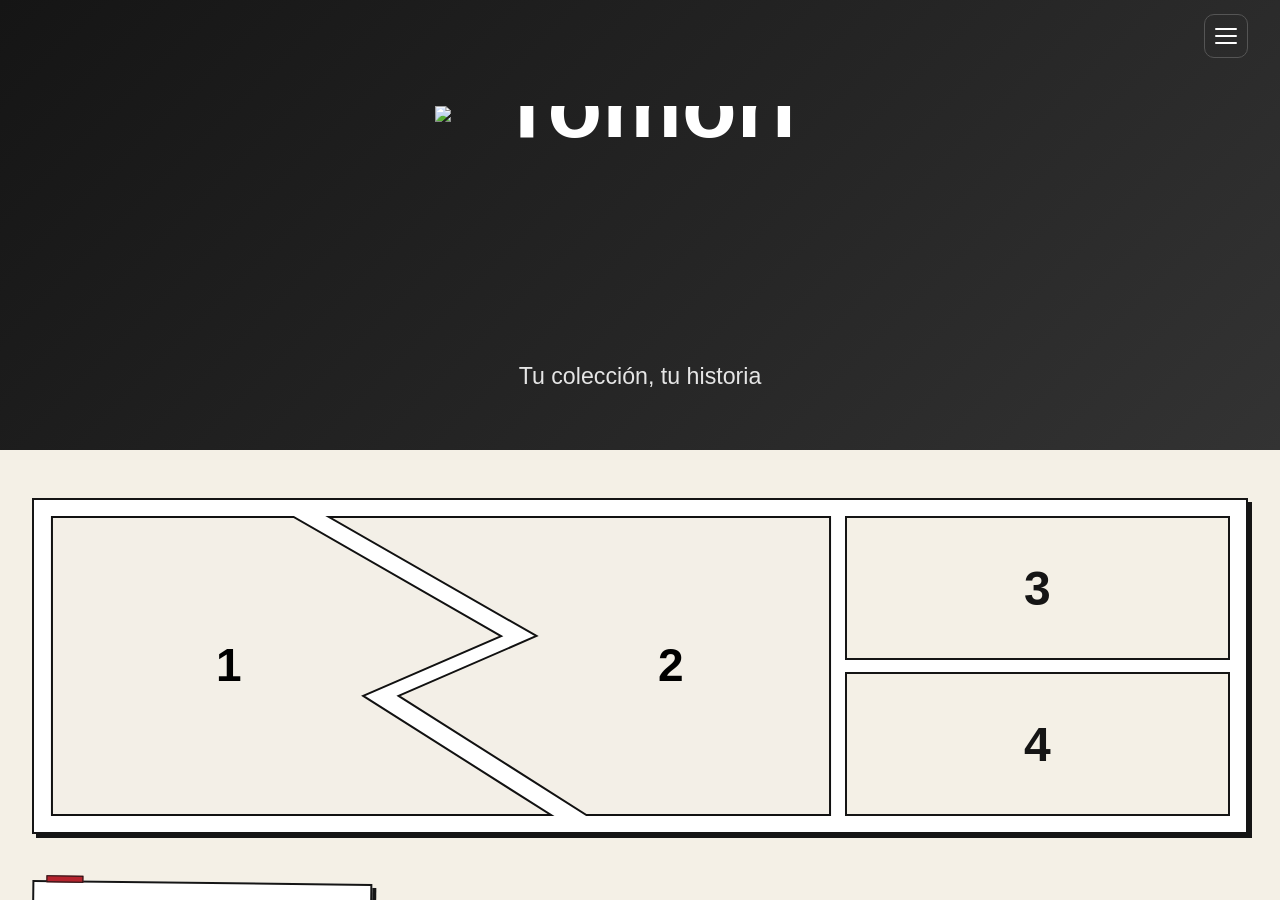
==== index.html @ eee14dbc "Add files via upload" ====
<!doctype html><html lang="es"><head><meta charset="utf-8"><meta name="viewport" content="width=device-width,initial-scale=1"><title>Tomori · Inicio</title><style>html,body{margin:0;height:100%;overflow:hidden}iframe{display:block;width:100%;height:100%;border:0}</style><!-- TOMORI v1.0 · recursos para Inicio aprobado. Rutas relativas: GitHub Pages compatible. -->
<link rel="icon" type="image/x-icon" href="tomori/iconos/favicon.ico">
<link rel="icon" type="image/png" sizes="16x16" href="tomori/iconos/app-icon-16.png">
<link rel="icon" type="image/png" sizes="32x32" href="tomori/iconos/app-icon-32.png">
<link rel="apple-touch-icon" sizes="180x180" href="tomori/iconos/app-icon-180.png">
<link rel="manifest" href="tomori/integracion/manifest.webmanifest">
<link rel="stylesheet" href="tomori/integracion/tomori-brand.css?v=1.0-global-aprobado">
</head><body><iframe id="original" title="Inicio de Tomori, identidad oficial" src="inicio-v1.0.html?rev=tomori-v1-0-global-aprobado"></iframe><script>
const frame=document.getElementById('original');frame.onload=()=>{const d=frame.contentDocument;d.addEventListener('click',e=>{const dest=e.target.closest('[data-dest]');const series=e.target.closest('[data-series]');if(dest&&dest.dataset.dest==='catalogo'){e.stopImmediatePropagation();e.preventDefault();location.href='catalogo.html'}else if(series&&!e.target.closest('button')){e.stopImmediatePropagation();e.preventDefault();location.href='serie.html?serie='+encodeURIComponent(series.dataset.series)}},true);d.addEventListener('keydown',e=>{if(e.key==='Enter'&&e.target.closest('[data-series]')){e.preventDefault();location.href='serie.html?serie='+encodeURIComponent(e.target.closest('[data-series]').dataset.series)}},true)};
</script></body></html>
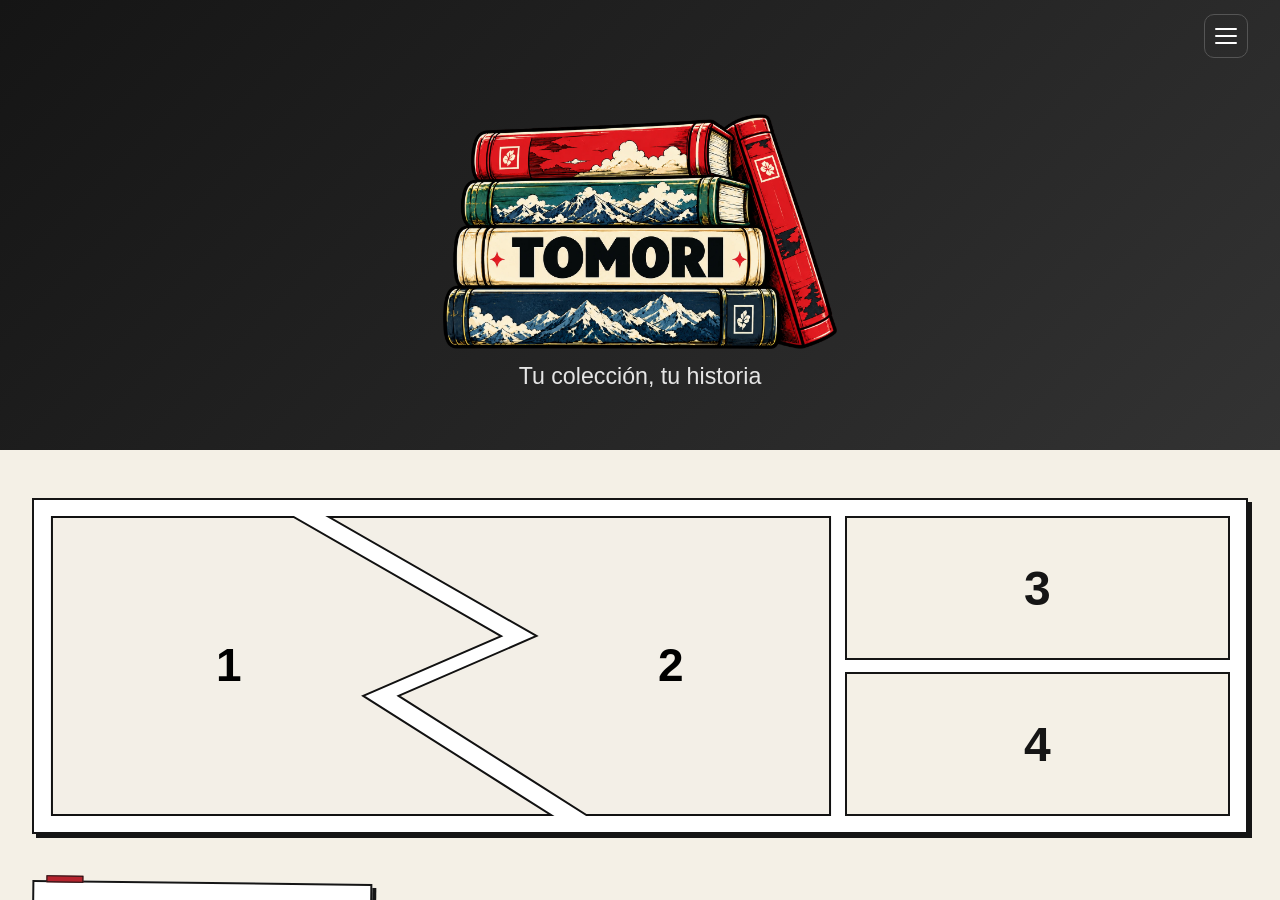
==== commit 43723592: "Add files via upload" ====
--- a/index.html
+++ b/index.html
@@ -5,6 +5,6 @@
 <link rel="apple-touch-icon" sizes="180x180" href="tomori/iconos/app-icon-180.png">
 <link rel="manifest" href="tomori/integracion/manifest.webmanifest">
 <link rel="stylesheet" href="tomori/integracion/tomori-brand.css?v=1.0-global-aprobado">
-</head><body><iframe id="original" title="Inicio de Tomori, identidad oficial" src="inicio-v1.0.html?rev=tomori-v1-0-global-aprobado"></iframe><script>
+</head><body><iframe id="original" title="Inicio de Tomori, identidad oficial" src="inicio-v1.0.html?rev=tomori-tomos-iconos-negros-01"></iframe><script>
 const frame=document.getElementById('original');frame.onload=()=>{const d=frame.contentDocument;d.addEventListener('click',e=>{const dest=e.target.closest('[data-dest]');const series=e.target.closest('[data-series]');if(dest&&dest.dataset.dest==='catalogo'){e.stopImmediatePropagation();e.preventDefault();location.href='catalogo.html'}else if(series&&!e.target.closest('button')){e.stopImmediatePropagation();e.preventDefault();location.href='serie.html?serie='+encodeURIComponent(series.dataset.series)}},true);d.addEventListener('keydown',e=>{if(e.key==='Enter'&&e.target.closest('[data-series]')){e.preventDefault();location.href='serie.html?serie='+encodeURIComponent(e.target.closest('[data-series]').dataset.series)}},true)};
 </script></body></html>
--- a/tomori/integracion/tomori-brand.css
+++ b/tomori/integracion/tomori-brand.css
@@ -0,0 +1,63 @@
+/* TOMORI — recursos de identidad visual v1.0 */
+:root {
+  --tm-madera: #8B5E3C;
+  --tm-dorado: #D5A677;
+  --tm-crema: #EEDDC6;
+  --tm-tinta: #2B2B2B;
+  --tm-rojo: #AC493F;
+  --tm-verde: #606D5B;
+}
+/* No reemplazar estilos globales existentes del proyecto Pantéon. */
+.tm-brand-img { display: block; max-width: 100%; height: auto; object-fit: contain; }
+.tm-header-logo { width: clamp(144px, 20vw, 260px); }
+.tm-header-logo--compacto { width: clamp(110px, 14vw, 170px); }
+.tm-brand-icon { width: 42px; height: 42px; object-fit: contain; }
+/* Personalizar tamaño en el layout original, sin modificar su comportamiento. */
+
+
+/* IDENTIDAD TOMORI — HEADER GLOBAL APROBADO · 3 páginas y futuras
+   No modifica alturas, animaciones, tarjetas, botones ni navegación. */
+
+/* Header abierto: logo principal; header compacto: logo horizontal, sin isotipo.
+   Geometría idéntica a la versión de Inicio aprobada. */
+.hero h1.tm-brand-title{display:block;margin:0;line-height:0;letter-spacing:normal;max-width:100%}
+.hero h1.tm-brand-title picture{display:block}
+.hero h1.tm-brand-title .tm-header-logo-principal{
+  display:block;width:clamp(300px,32vw,415px);max-width:calc(100vw - 48px);
+  height:auto;object-fit:contain;
+}
+.small-brand.tm-brand-only-logo{display:flex;align-items:center;gap:0;line-height:0}
+.small-brand.tm-brand-only-logo picture{display:block;flex-shrink:0}
+.small-brand.tm-brand-only-logo .tm-header-logo-horizontal{
+  display:block;width:clamp(135px,16vw,185px);height:auto;max-width:calc(100vw - 110px);
+  object-fit:contain;
+}
+@media(max-width:600px){
+  .hero h1.tm-brand-title .tm-header-logo-principal{
+    width:min(280px,calc(100vw - 48px));
+  }
+  .small-brand.tm-brand-only-logo .tm-header-logo-horizontal{width:145px}
+}
+@media(max-width:355px){
+  .small-brand.tm-brand-only-logo .tm-header-logo-horizontal{width:126px}
+}
+
+/* Catálogo y Perfil conservan su título propio en el header abierto.
+   Solo sustituimos el bloque provisional LOGO con la marca principal. */
+body[data-page="catálogo"] .tm-page-logo,
+body[data-page="perfil de serie"] .tm-page-logo {
+  display:block;flex-shrink:0;line-height:0;margin-bottom:8px;
+}
+body[data-page="catálogo"] .tm-page-logo picture,
+body[data-page="perfil de serie"] .tm-page-logo picture {display:block}
+body[data-page="catálogo"] .tm-page-logo .tm-header-logo-principal,
+body[data-page="perfil de serie"] .tm-page-logo .tm-header-logo-principal {
+  display:block;width:clamp(156px,17vw,218px);max-width:calc(100vw - 48px);
+  height:auto;object-fit:contain;
+}
+@media (max-width:600px) {
+  body[data-page="catálogo"] .tm-page-logo .tm-header-logo-principal,
+  body[data-page="perfil de serie"] .tm-page-logo .tm-header-logo-principal {
+    width:min(152px,calc(100vw - 64px));
+  }
+}
